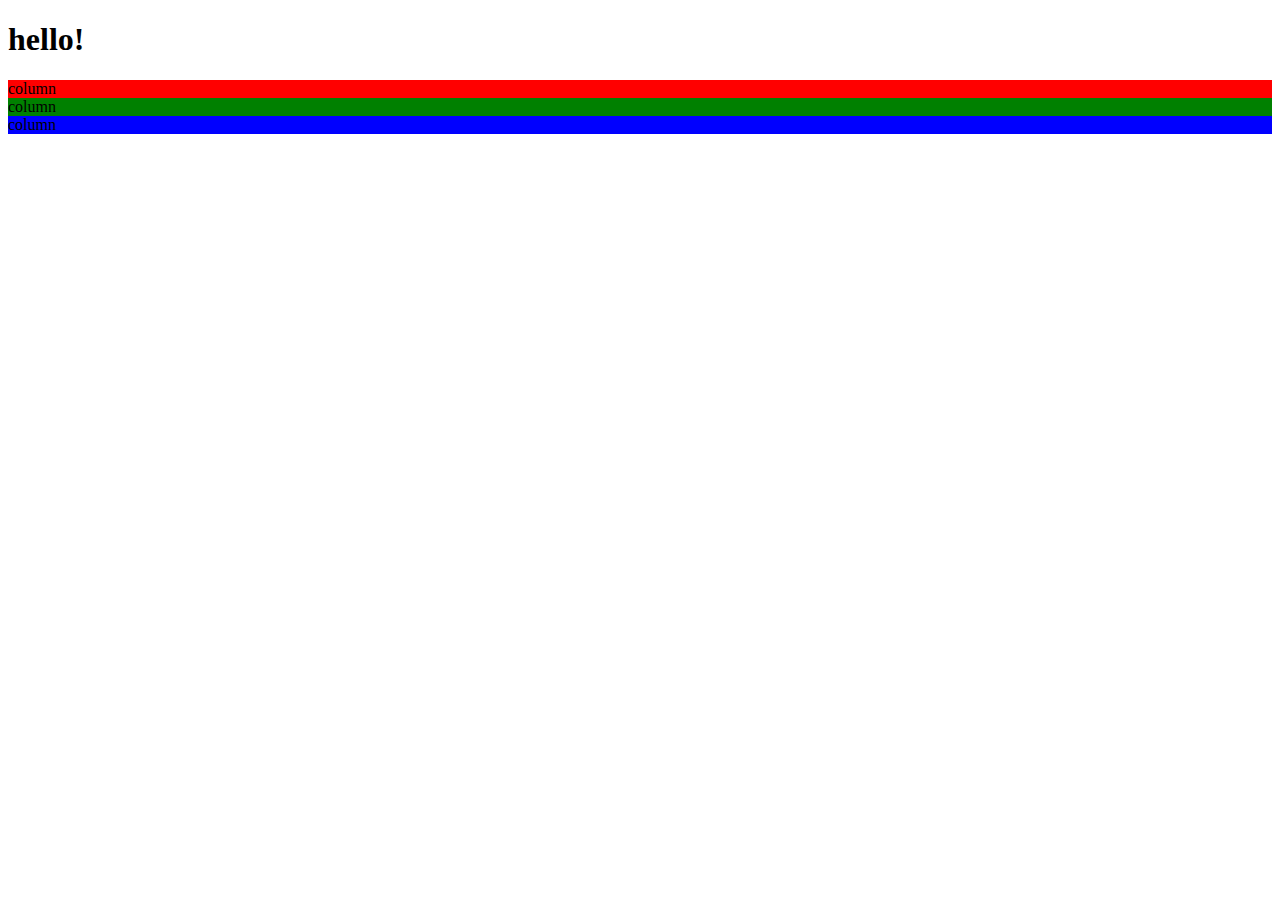
==== exercicioBootstrap.html @ c07eb514 "Create exercicioBootstrap.html" ====
<!doctype html>
<html lang="en">
  <head>
    <meta charset="utf-8">
    <meta name="viewport" content="width=device-width, initial-scale=1">
    <title>Exercício Bootstrap</title>
    <link href="https://cdn.jsdelivr.net/npm/bootstrap@5.3.1/dist/css/bootstrap.min.css" rel="stylesheet" integrity="sha384-4bw+/aepP/YC94hEpVNVgiZdgIC5+VKNBQNGCHeKRQN+PtmoHDEXuppvnDJzQIu9" crossorigin="anonymous">
  </head>
  <body>
    <h1>hello!</h1>
    <script src="https://cdn.jsdelivr.net/npm/bootstrap@5.3.1/dist/js/bootstrap.bundle.min.js" integrity="sha384-HwwvtgBNo3bZJJLYd8oVXjrBZt8cqVSpeBNS5n7C8IVInixGAoxmnlMuBnhbgrkm" crossorigin="anonymous"></script>

    <div class="container-fluid">
      <div class="row">
        <div class="col-1 col-sm-6 col-md-2 col-lg-12" style="background-color: red;">
          column
        </div>

        <div class="col-4 col-sm-6 col-md-4 col-lg-12" style="background-color: green;">
          column
        </div>

        <div class="col-7 col-sm-6 col-md-6 col-lg-12" style="background-color: blue;">
          column
        </div>
      </div>
    </div>

  
  </body>
</html>
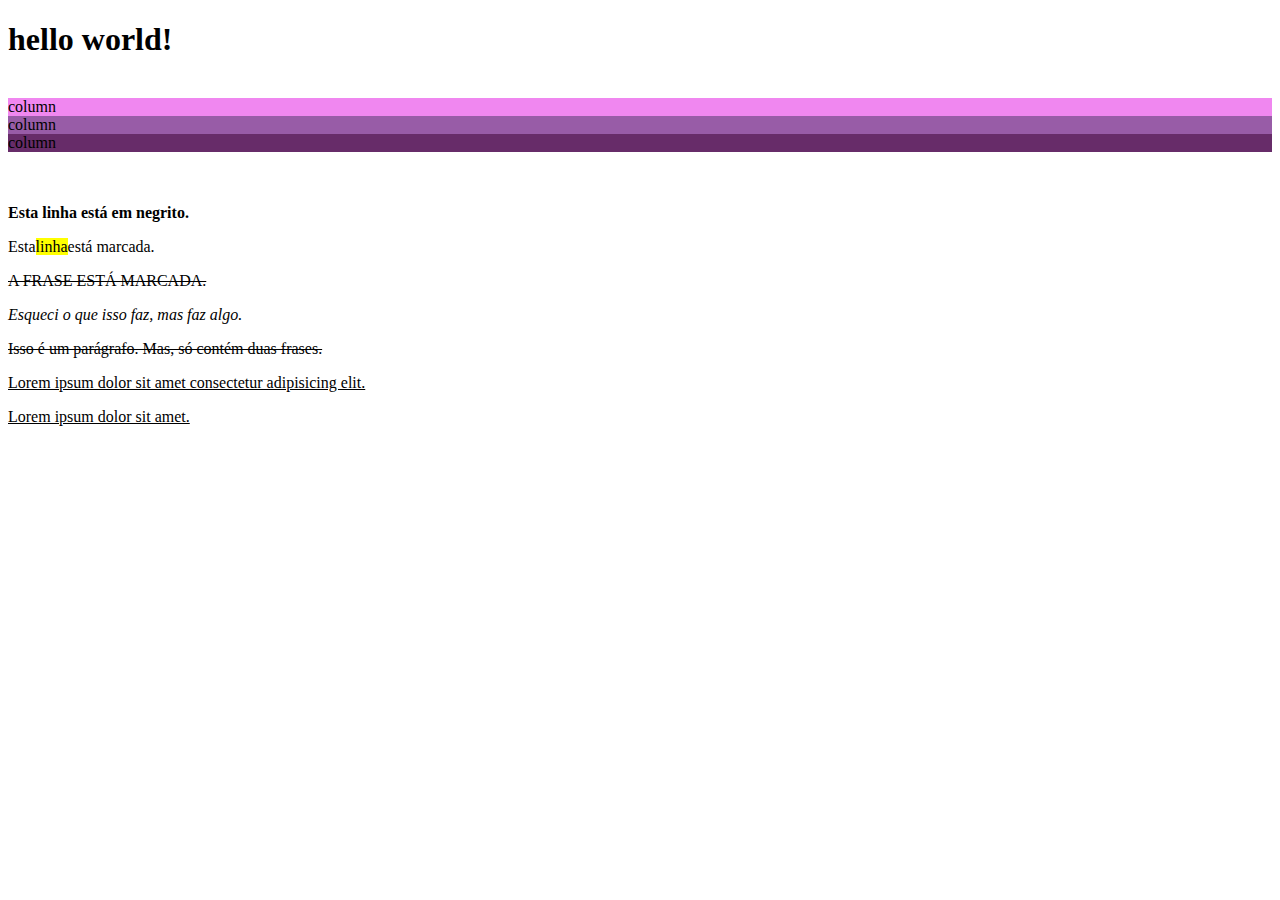
==== commit 79be68b2: "Update exercicioBootstrap.html" ====
--- a/exercicioBootstrap.html
+++ b/exercicioBootstrap.html
@@ -7,25 +7,36 @@
     <link href="https://cdn.jsdelivr.net/npm/bootstrap@5.3.1/dist/css/bootstrap.min.css" rel="stylesheet" integrity="sha384-4bw+/aepP/YC94hEpVNVgiZdgIC5+VKNBQNGCHeKRQN+PtmoHDEXuppvnDJzQIu9" crossorigin="anonymous">
   </head>
   <body>
-    <h1>hello!</h1>
+    <h1>hello world!</h1>
+    <br>
     <script src="https://cdn.jsdelivr.net/npm/bootstrap@5.3.1/dist/js/bootstrap.bundle.min.js" integrity="sha384-HwwvtgBNo3bZJJLYd8oVXjrBZt8cqVSpeBNS5n7C8IVInixGAoxmnlMuBnhbgrkm" crossorigin="anonymous"></script>
 
     <div class="container-fluid">
       <div class="row">
-        <div class="col-1 col-sm-6 col-md-2 col-lg-12" style="background-color: red;">
+        <div class="col-1 col-sm-6 col-md-2 col-lg-12" style="background-color: rgb(240, 135, 240);">
           column
         </div>
 
-        <div class="col-4 col-sm-6 col-md-4 col-lg-12" style="background-color: green;">
+        <div class="col-4 col-sm-6 col-md-4 col-lg-12" style="background-color: rgb(152, 92, 167);">
           column
         </div>
 
-        <div class="col-7 col-sm-6 col-md-6 col-lg-12" style="background-color: blue;">
+        <div class="col-7 col-sm-6 col-md-6 col-lg-12" style="background-color: rgb(103, 44, 105);">
           column
         </div>
       </div>
     </div>
 
+    <br><br>
+
+    <p><strong>Esta linha está em negrito.</strong></p>
+    <p>Esta<mark>linha</mark>está marcada.</p>
+    <p><del>A FRASE ESTÁ MARCADA.</del></p>
+    <p><em>Esqueci o que isso faz, mas faz algo.</em></p>
+    <p><s>Isso é um parágrafo. Mas, só contém duas frases.</s></p>
+    <p><ins>Lorem ipsum dolor sit amet consectetur adipisicing elit.</ins></p>
+    <p><u>Lorem ipsum dolor sit amet.</u></p>
+    
   
   </body>
 </html>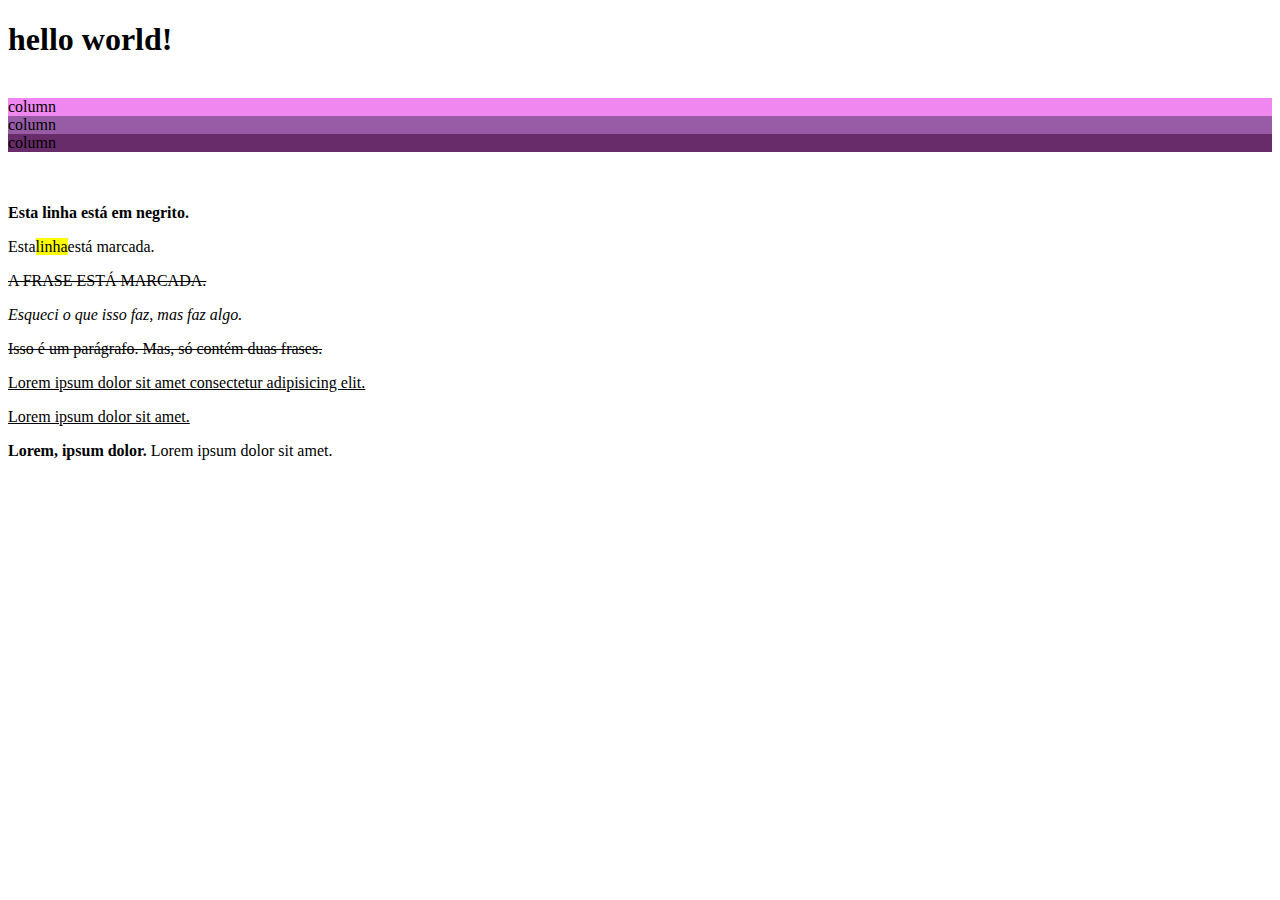
==== commit 31509793: "Update exercicioBootstrap.html" ====
--- a/exercicioBootstrap.html
+++ b/exercicioBootstrap.html
@@ -37,6 +37,7 @@
     <p><ins>Lorem ipsum dolor sit amet consectetur adipisicing elit.</ins></p>
     <p><u>Lorem ipsum dolor sit amet.</u></p>
     
+    <p><strong>Lorem, ipsum dolor.</strong> Lorem ipsum dolor sit amet.</p>
   
   </body>
 </html>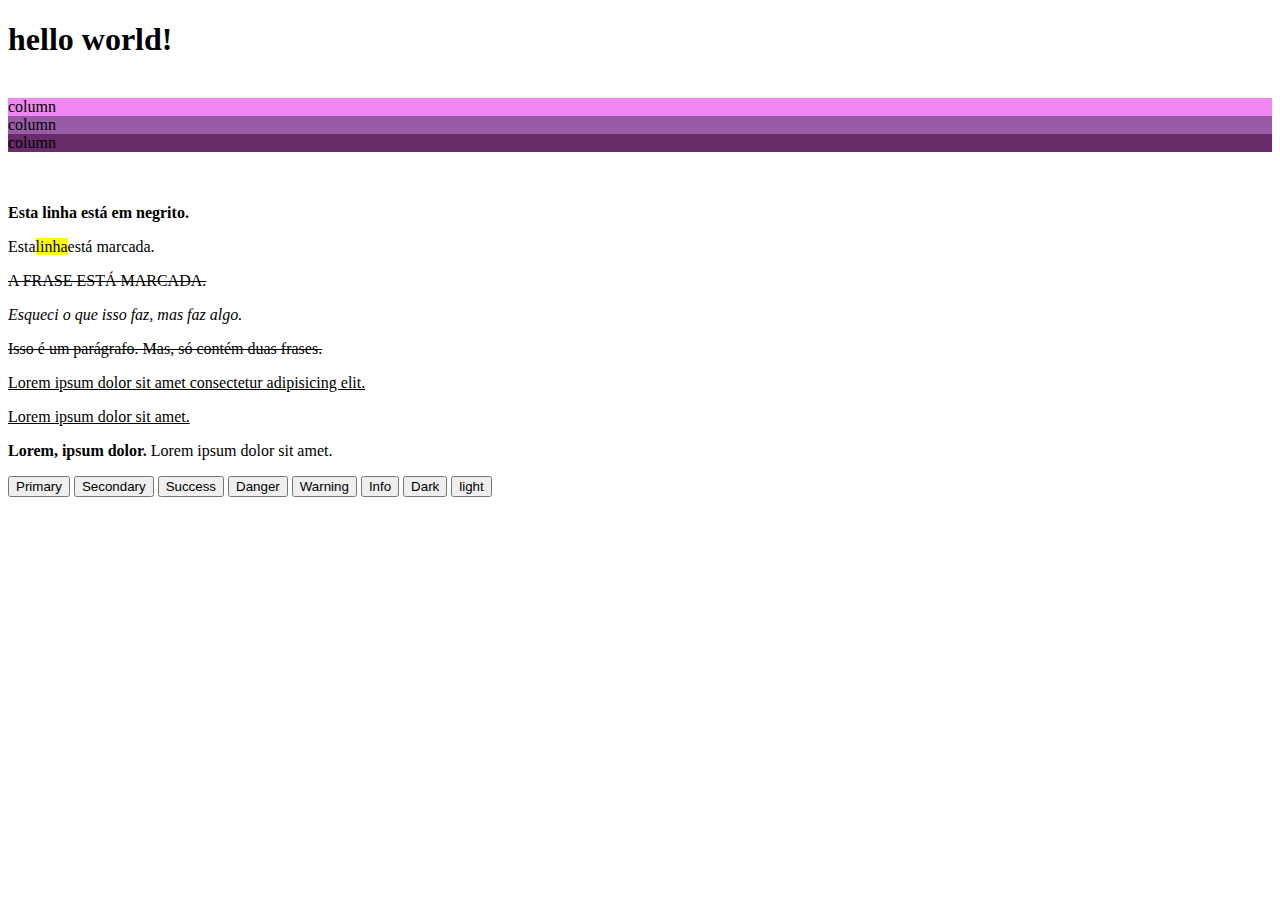
==== commit 52e0f215: "Update exercicioBootstrap.html" ====
--- a/exercicioBootstrap.html
+++ b/exercicioBootstrap.html
@@ -13,6 +13,7 @@
 
     <div class="container-fluid">
       <div class="row">
+        <!-- sistema de grids -->
         <div class="col-1 col-sm-6 col-md-2 col-lg-12" style="background-color: rgb(240, 135, 240);">
           column
         </div>
@@ -36,8 +37,20 @@
     <p><s>Isso é um parágrafo. Mas, só contém duas frases.</s></p>
     <p><ins>Lorem ipsum dolor sit amet consectetur adipisicing elit.</ins></p>
     <p><u>Lorem ipsum dolor sit amet.</u></p>
-    
     <p><strong>Lorem, ipsum dolor.</strong> Lorem ipsum dolor sit amet.</p>
   
+  <!-- classes, button -->
+  <div class="">
+      <button class="btn btn-primary">Primary</button>
+      <button class="btn btn-secondary">Secondary</button>
+      <button class="btn btn-success">Success</button>
+      <button class="btn btn-danger">Danger</button>
+      <button class="btn btn-warning">Warning</button>
+      <button class="btn btn-info">Info</button>
+      <button class="btn btn-dark">Dark</button>
+      <button class="btn btn-light">light</button>
+  </div>
+  
+
   </body>
 </html>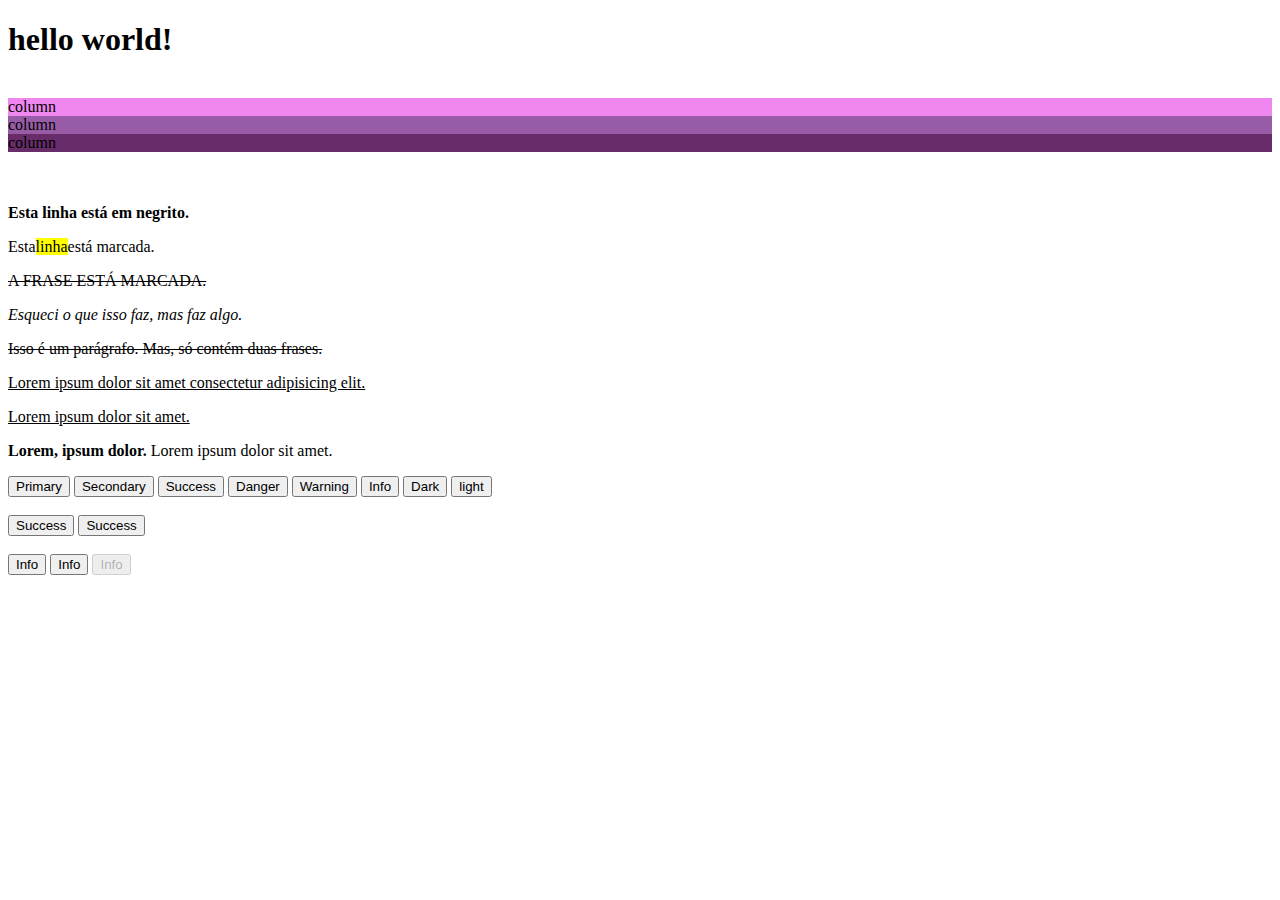
==== commit d1ca5ba5: "Update exercicioBootstrap.html" ====
--- a/exercicioBootstrap.html
+++ b/exercicioBootstrap.html
@@ -50,6 +50,16 @@
       <button class="btn btn-dark">Dark</button>
       <button class="btn btn-light">light</button>
   </div>
+  <br>
+  
+  <button class="btn btn-success btn-lg">Success</button>
+  <button class="btn btn-outline-success btn-lg">Success</button>
+  <br><br>
+  <button class="btn btn-info btn-lg active">Info</button>
+  <button class="btn btn-info btn-lg">Info</button>
+  <button class="btn btn-info btn-lg" disabled>Info</button>
+
+
   
 
   </body>
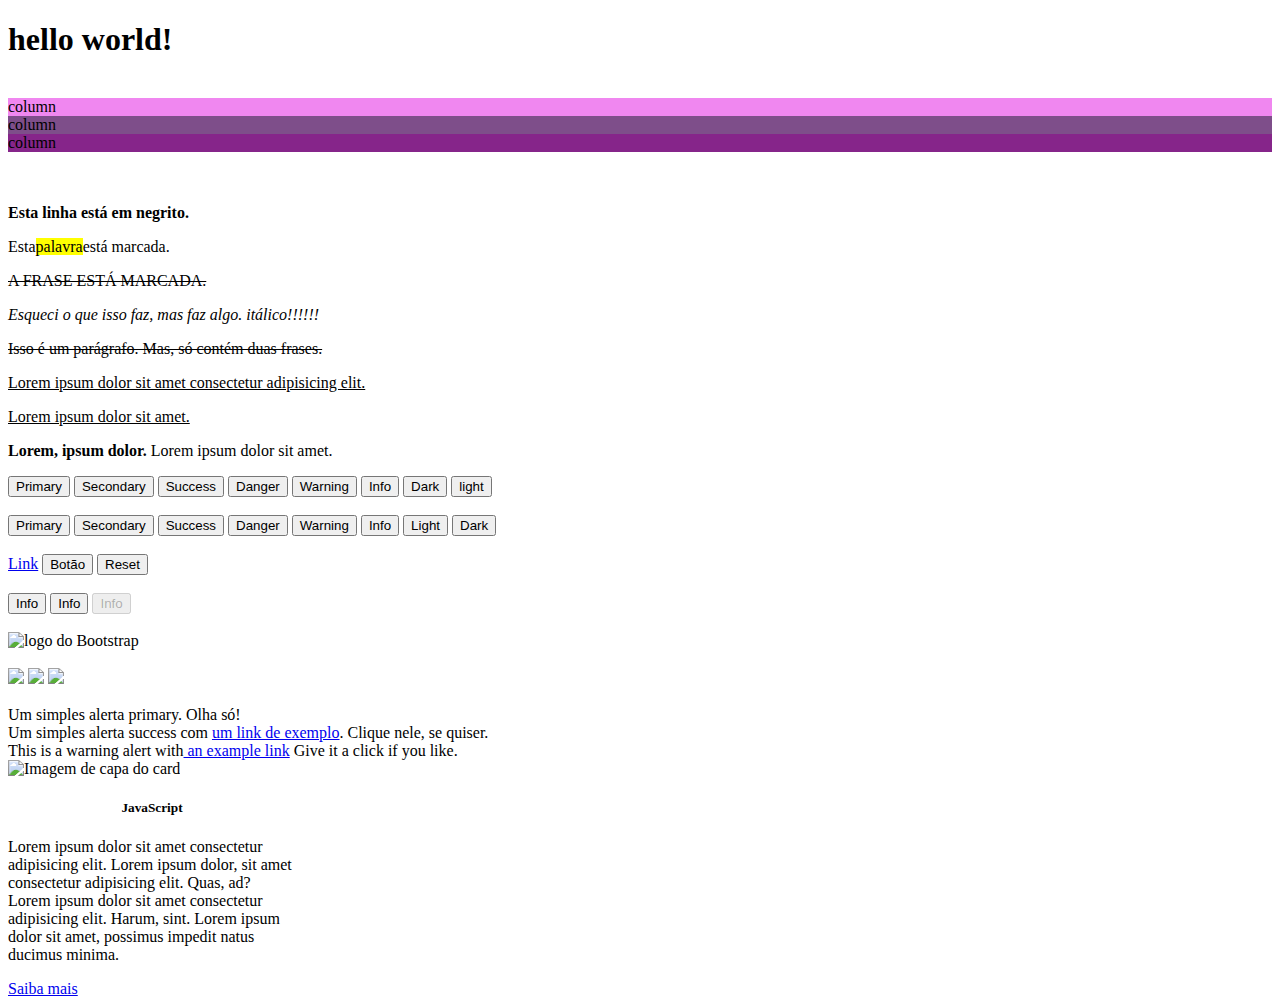
==== commit 097dd225: "Update exercicioBootstrap.html" ====
--- a/exercicioBootstrap.html
+++ b/exercicioBootstrap.html
@@ -18,11 +18,11 @@
           column
         </div>
 
-        <div class="col-4 col-sm-6 col-md-4 col-lg-12" style="background-color: rgb(152, 92, 167);">
+        <div class="col-4 col-sm-6 col-md-4 col-lg-12" style="background-color: rgb(126, 78, 138);">
           column
         </div>
 
-        <div class="col-7 col-sm-6 col-md-6 col-lg-12" style="background-color: rgb(103, 44, 105);">
+        <div class="col-7 col-sm-6 col-md-6 col-lg-12" style="background-color: rgb(134, 37, 138);">
           column
         </div>
       </div>
@@ -31,16 +31,16 @@
     <br><br>
 
     <p><strong>Esta linha está em negrito.</strong></p>
-    <p>Esta<mark>linha</mark>está marcada.</p>
+    <p>Esta<mark>palavra</mark>está marcada.</p>
     <p><del>A FRASE ESTÁ MARCADA.</del></p>
-    <p><em>Esqueci o que isso faz, mas faz algo.</em></p>
+    <p><em>Esqueci o que isso faz, mas faz algo. itálico!!!!!!</em></p>
     <p><s>Isso é um parágrafo. Mas, só contém duas frases.</s></p>
     <p><ins>Lorem ipsum dolor sit amet consectetur adipisicing elit.</ins></p>
     <p><u>Lorem ipsum dolor sit amet.</u></p>
     <p><strong>Lorem, ipsum dolor.</strong> Lorem ipsum dolor sit amet.</p>
   
-  <!-- classes, button -->
-  <div class="">
+    <!-- classes, button -->
+    <div class="">
       <button class="btn btn-primary">Primary</button>
       <button class="btn btn-secondary">Secondary</button>
       <button class="btn btn-success">Success</button>
@@ -49,16 +49,61 @@
       <button class="btn btn-info">Info</button>
       <button class="btn btn-dark">Dark</button>
       <button class="btn btn-light">light</button>
-  </div>
-  <br>
-  
-  <button class="btn btn-success btn-lg">Success</button>
-  <button class="btn btn-outline-success btn-lg">Success</button>
-  <br><br>
-  <button class="btn btn-info btn-lg active">Info</button>
-  <button class="btn btn-info btn-lg">Info</button>
-  <button class="btn btn-info btn-lg" disabled>Info</button>
+    </div>
+    <br>
+    <button type="button" class="btn btn-outline-primary">Primary</button>
+    <button type="button" class="btn btn-outline-secondary">Secondary</button>
+    <button type="button" class="btn btn-outline-success">Success</button>
+    <button type="button" class="btn btn-outline-danger">Danger</button>
+    <button type="button" class="btn btn-outline-warning">Warning</button>
+    <button type="button" class="btn btn-outline-info">Info</button>
+    <button type="button" class="btn btn-outline-light">Light</button>
+    <button type="button" class="btn btn-outline-dark">Dark</button>
+    <br><br>
 
+    <!-- A classe .btn foi desenhada para ser usada com o elemento <button>.
+    No entanto, você também pode usar esta classe nos elementos <a> ou <input> -->
+    <a class="btn btn-primary" href="#" role="button">Link</a>
+    <button class="btn btn-primary" type="submit">Botão</button>
+    <input class="btn btn-primary" type="reset" value="Reset">
+    <br><br>
+
+    <button class="btn btn-info btn-lg active">Info</button>
+    <button class="btn btn-info btn-lg">Info</button>
+    <button class="btn btn-info btn-lg" disabled>Info</button>
+    <br><br>
+    
+    <!-- imagens-->
+    <img class="img-fluid" src="\Images\logoBootstrap.png" alt="logo do Bootstrap">
+    <br><br>
+    <img class="rounded" src="\Images\bootstrap5.jpeg" width="95px">
+    <img class="rounded-circle" src="\Images\bootstrap5.jpeg" width="95px">
+    <img class="rounded-pill" src="\Images\bootstrap5.jpeg" width="95px">
+    <br><br>
+
+    <!-- alertas -->
+    <div class="alert alert-primary" role="alert">
+      Um simples alerta primary. Olha só!
+    </div>
+    <div class="alert alert-success" role="alert">
+      Um simples alerta success com <a href="#" class="alert-link">um link de exemplo</a>. Clique nele, se quiser.
+    </div>
+    <div class="alert alert-warning" role="alert">
+      This is a warning alert with<a href="#" class="alert-link"> an example link</a>
+      Give it a click if you like.
+    </div>
+
+    <!-- cards-->
+    <div class="card" style="width: 18rem;">
+      <img class="card-img-top" src="\Images\JavaScript-Logo.png" alt="Imagem de capa do card">
+      <div class="card-body">
+        <h5 class="card-title" style="text-align: center">JavaScript</h5>
+        <p class="card-text">Lorem ipsum dolor sit amet consectetur adipisicing elit. Lorem ipsum dolor, sit amet consectetur adipisicing elit. Quas, ad?
+        Lorem ipsum dolor sit amet consectetur adipisicing elit. Harum, sint. Lorem ipsum dolor sit amet, possimus impedit natus ducimus minima.</p>
+        <a href="#" class="btn btn-primary">Saiba mais</a>
+      </div>
+    </div>
+    
 
   
 
